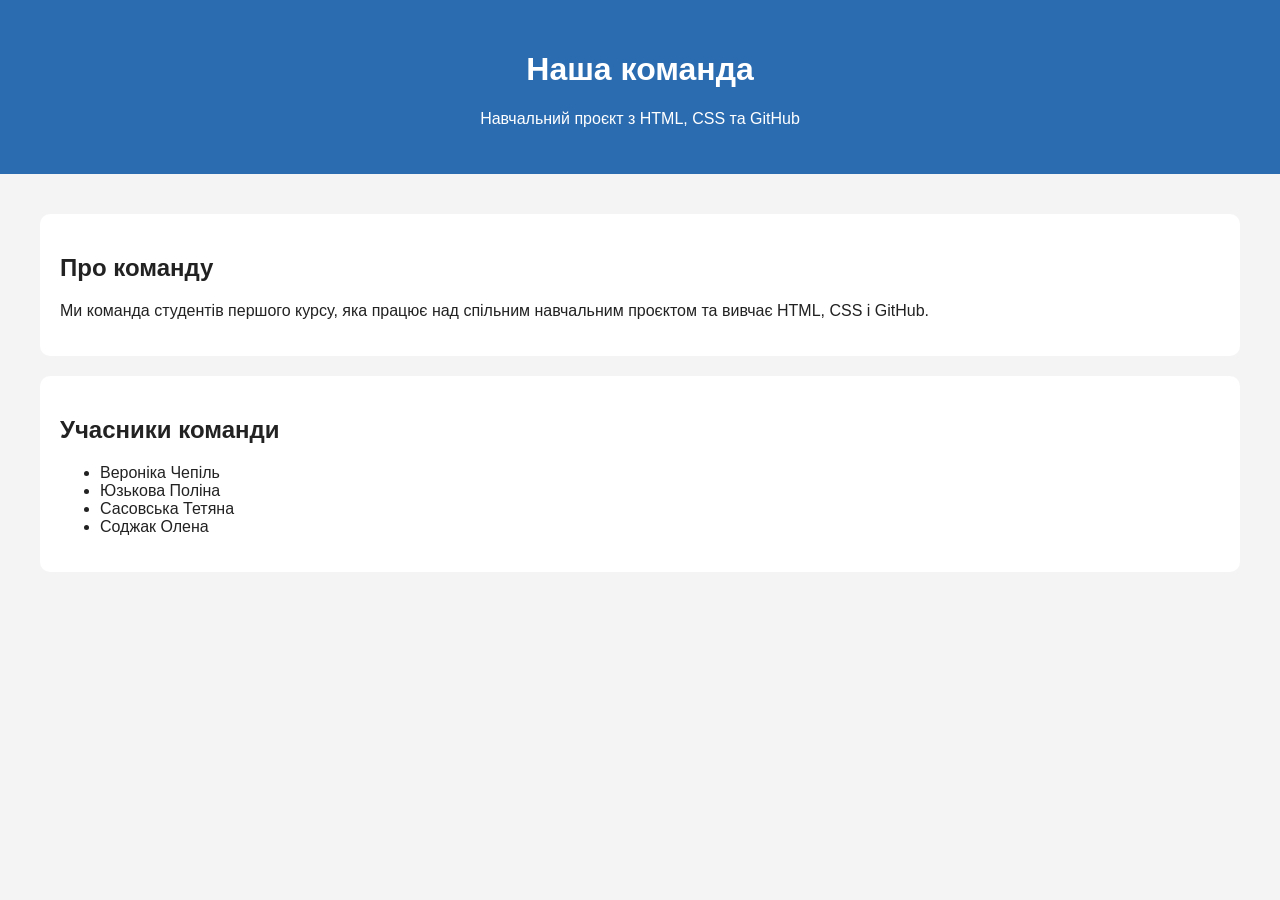
==== olena.html @ 908c4af4 "Add Olena's personal page" ====
<!DOCTYPE html>
<html lang="uk">
<head>
  <meta charset="UTF-8">
  <meta name="viewport" content="width=device-width, initial-scale=1.0">
  <title>Наша команда</title>
  <link rel="stylesheet" href="style.css">
</head>
<body>
  <header>
    <h1>Наша команда</h1>
    <p>Навчальний проєкт з HTML, CSS та GitHub</p>
  </header>

  <main>
    <section>
      <h2>Про команду</h2>
      <p>Ми команда студентів першого курсу, яка працює над спільним навчальним проєктом та вивчає HTML, CSS і GitHub.</p>
    </section>

    <section>
      <h2>Учасники команди</h2>
      <ul>
        <li>Вероніка Чепіль</li>
        <li>Юзькова Поліна</li>
        <li>Сасовська Тетяна</li>
        <li>Соджак Олена</li>
      </ul>
    </section>
  </main>
</body>
</html>
---- style.css ----
body 
{
  margin: 0;
  font-family: Arial, sans-serif;
  background: #f4f4f4;
  color: #222;
}

header 
{
  background: #2b6cb0;
  color: white;
  text-align: center;
  padding: 30px;
}

main 
{
  padding: 20px;
}

section 
{
  background: white;
  padding: 20px;
  margin: 20px;
  border-radius: 10px;
}
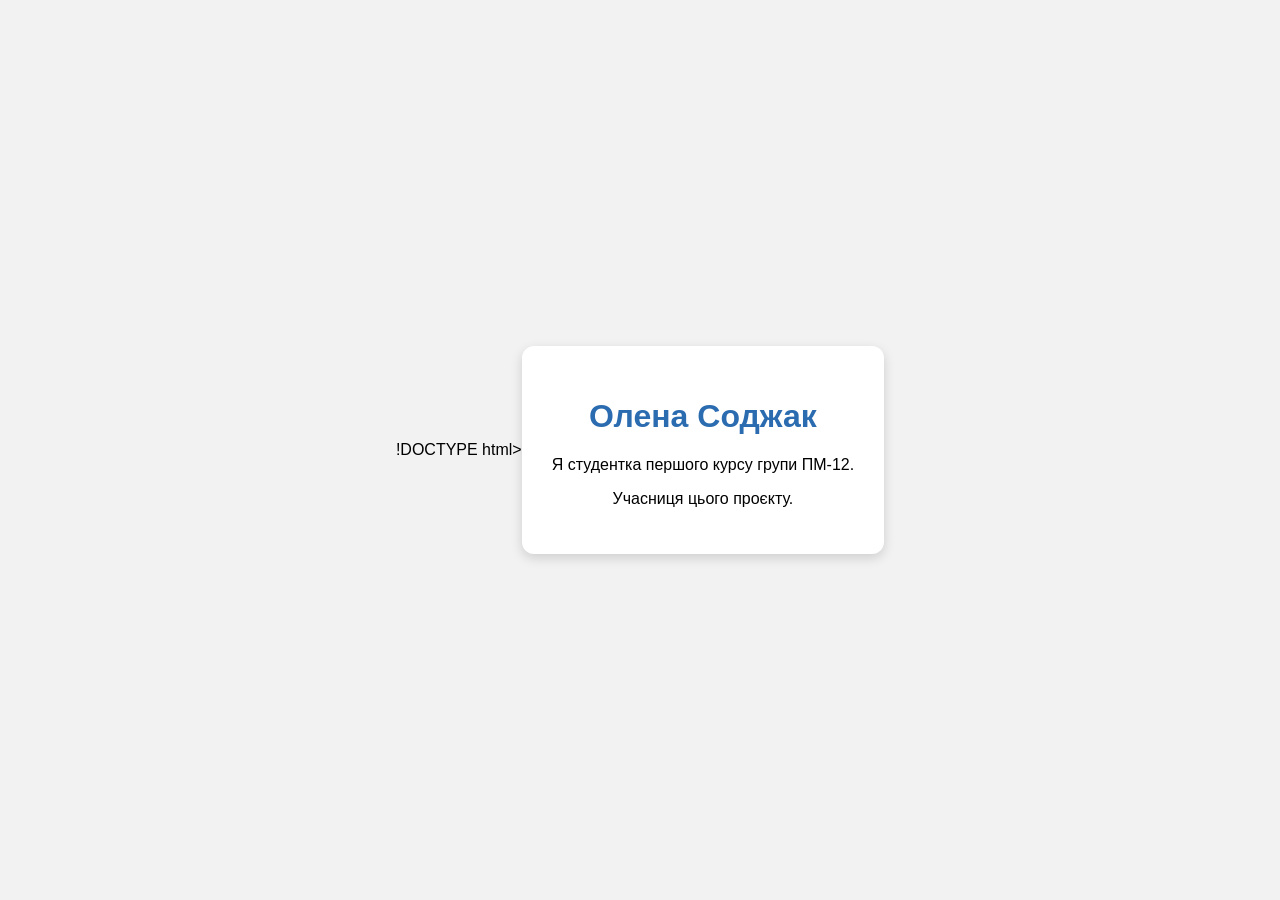
==== commit 462aed0a: "Update page" ====
--- a/olena.html
+++ b/olena.html
@@ -1,32 +1,16 @@
-<!DOCTYPE html>
+!DOCTYPE html>
 <html lang="uk">
 <head>
   <meta charset="UTF-8">
   <meta name="viewport" content="width=device-width, initial-scale=1.0">
-  <title>Наша команда</title>
-  <link rel="stylesheet" href="style.css">
+  <title>Олена Соджак</title>
+  <link rel="stylesheet" href="polina.css">
 </head>
 <body>
-  <header>
-    <h1>Наша команда</h1>
-    <p>Навчальний проєкт з HTML, CSS та GitHub</p>
-  </header>
-
-  <main>
-    <section>
-      <h2>Про команду</h2>
-      <p>Ми команда студентів першого курсу, яка працює над спільним навчальним проєктом та вивчає HTML, CSS і GitHub.</p>
-    </section>
-
-    <section>
-      <h2>Учасники команди</h2>
-      <ul>
-        <li>Вероніка Чепіль</li>
-        <li>Юзькова Поліна</li>
-        <li>Сасовська Тетяна</li>
-        <li>Соджак Олена</li>
-      </ul>
-    </section>
-  </main>
+  <div class="card">
+    <h1>Олена Соджак</h1>
+    <p>Я студентка першого курсу групи ПМ-12.</p>
+    <p>Учасниця цього проєкту.</p>
+  </div>
 </body>
 </html>
--- a/polina.css
+++ b/polina.css
@@ -0,0 +1,22 @@
+body {
+  margin: 0;
+  font-family: Arial, sans-serif;
+  background: #f2f2f2;
+  display: flex;
+  justify-content: center;
+  align-items: center;
+  min-height: 100vh;
+}
+
+.card {
+  background: white;
+  padding: 30px;
+  border-radius: 12px;
+  box-shadow: 0 4px 12px rgba(0, 0, 0, 0.15);
+  text-align: center;
+  max-width: 500px;
+}
+
+h1 {
+  color: #2b6cb0;
+}
